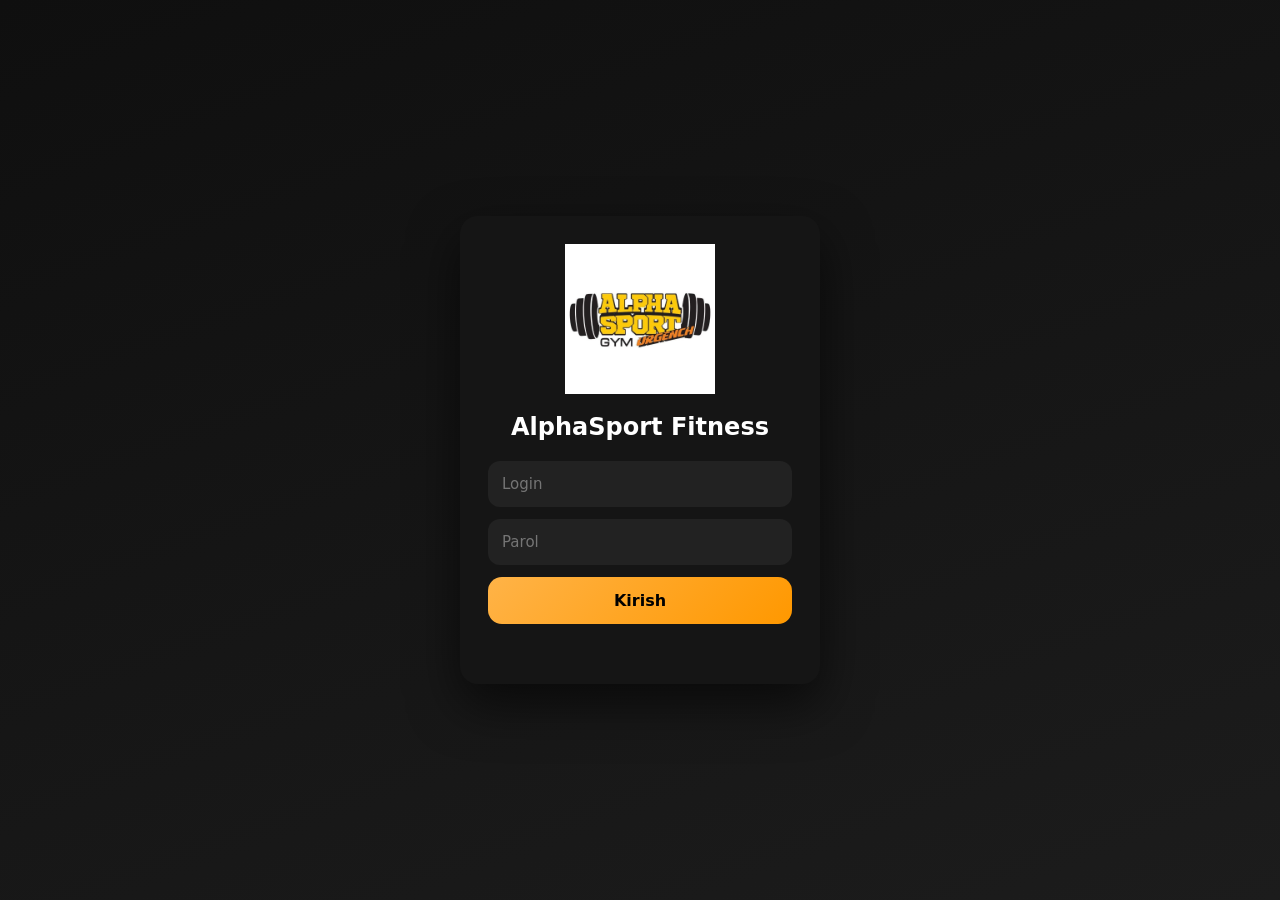
==== index.html @ c9636b2a "first commit" ====
<!DOCTYPE html>
<html lang="uz">
<head>
  <meta charset="UTF-8">
  <title>AlphaSport Login</title>
  <link rel="stylesheet" href="style.css">
  <link rel="shortcut icon" href="./logo.jpg" type="image/x-icon">
</head>
<body class="login-body">

<div class="login-box">
  <img src="./logo.jpg" alt="logo">
  <h2>AlphaSport Fitness</h2>
  <input type="text" id="username" placeholder="Login">
  <input type="password" id="password" placeholder="Parol">
  <button id="loginBtn">Kirish</button>
  <p id="loginMsg"></p>
</div>

<script>
document.getElementById("loginBtn").addEventListener("click", () => {
  const u = document.getElementById("username").value;
  const p = document.getElementById("password").value;

  if (u === "raxmatillo" && p === "raxmatillo77") {
    localStorage.setItem("loggedIn", "true");
    window.location.href = "dashboard.html";
  } else {
    document.getElementById("loginMsg").innerText = "Login yoki parol xato";
  }
});
</script>

</body>
</html>
---- style.css ----
* {
  box-sizing: border-box;
  font-family: 'Inter', system-ui, sans-serif;
}

body {
  margin: 0;
  background: linear-gradient(160deg, #0f0f0f, #1c1c1c);
  color: #fff;
}

/* ===== LOGIN ===== */
.login-body {
  min-height: 100vh;
  display: flex;
  align-items: center;
  justify-content: center;
}

.login-box {
  width: 92%;
  max-width: 360px;
  background: #151515;
  padding: 28px;
  border-radius: 18px;
  box-shadow: 0 20px 50px rgba(0,0,0,.6);
  display: flex;
  flex-direction: column;
  align-items: center;
  justify-content: center;
}

.login-box img {
    width: 150px;
    height: 150px;
    background-size: cover;
    background-repeat: no-repeat;
}

.login-box h2 {
  text-align: center;
  margin-bottom: 20px;
}

.login-box input {
  width: 100%;
  padding: 14px;
  margin-bottom: 12px;
  border-radius: 12px;
  border: none;
  background: #222;
  color: #fff;
  font-size: 15px;
}

.login-box button {
  width: 100%;
  padding: 14px;
  border-radius: 14px;
  border: none;
  background: linear-gradient(135deg, #ffb347, #ff9800);
  color: #000;
  font-weight: 600;
  font-size: 16px;
}

/* ===== HEADER ===== */
header {
  display: flex;
  justify-content: space-between;
  align-items: center;
  padding: 16px 20px;
  background: #0b0b0b;
  border-bottom: 1px solid #222;
}

header h1 {
  font-size: 18px;
}

header button {
  background: #ff9800;
  border: none;
  padding: 10px 16px;
  border-radius: 12px;
  font-weight: 600;
}

/* ===== CONTAINER ===== */
.container {
  padding: 16px;
  max-width: 1100px;
  margin: auto;
}

/* ===== FORM ===== */
.form-box {
  background: #141414;
  border-radius: 18px;
  padding: 16px;
  display: grid;
  grid-template-columns: repeat(auto-fit, minmax(160px, 1fr));
  gap: 12px;
  box-shadow: 0 15px 40px rgba(0,0,0,.5);
}

.form-box input,
.form-box select {
  background: #1f1f1f;
  border: none;
  border-radius: 12px;
  padding: 12px;
  color: #fff;
  font-size: 14px;
}

.form-box button {
  grid-column: 1 / -1;
  padding: 14px;
  border-radius: 14px;
  border: none;
  background: linear-gradient(135deg, #ffb347, #ff9800);
  color: #000;
  font-size: 16px;
  font-weight: 700;
}

/* ===== TABLE ===== */
table {
  width: 100%;
  margin-top: 22px;
  border-collapse: collapse;
  background: #141414;
  border-radius: 16px;
  overflow: hidden;
}

th {
  background: #1c1c1c;
  padding: 12px;
  font-size: 13px;
  color: #ffb347;
}

td {
  padding: 12px;
  font-size: 14px;
  border-top: 1px solid #222;
}

td button {
  background: #ff4d4d;
  border: none;
  padding: 8px 12px;
  border-radius: 10px;
  color: #fff;
}

/* ===== MOBILE ===== */
@media (max-width: 600px) {
  header h1 {
    font-size: 16px;
  }

  th, td {
    font-size: 12px;
    padding: 8px;
  }
}
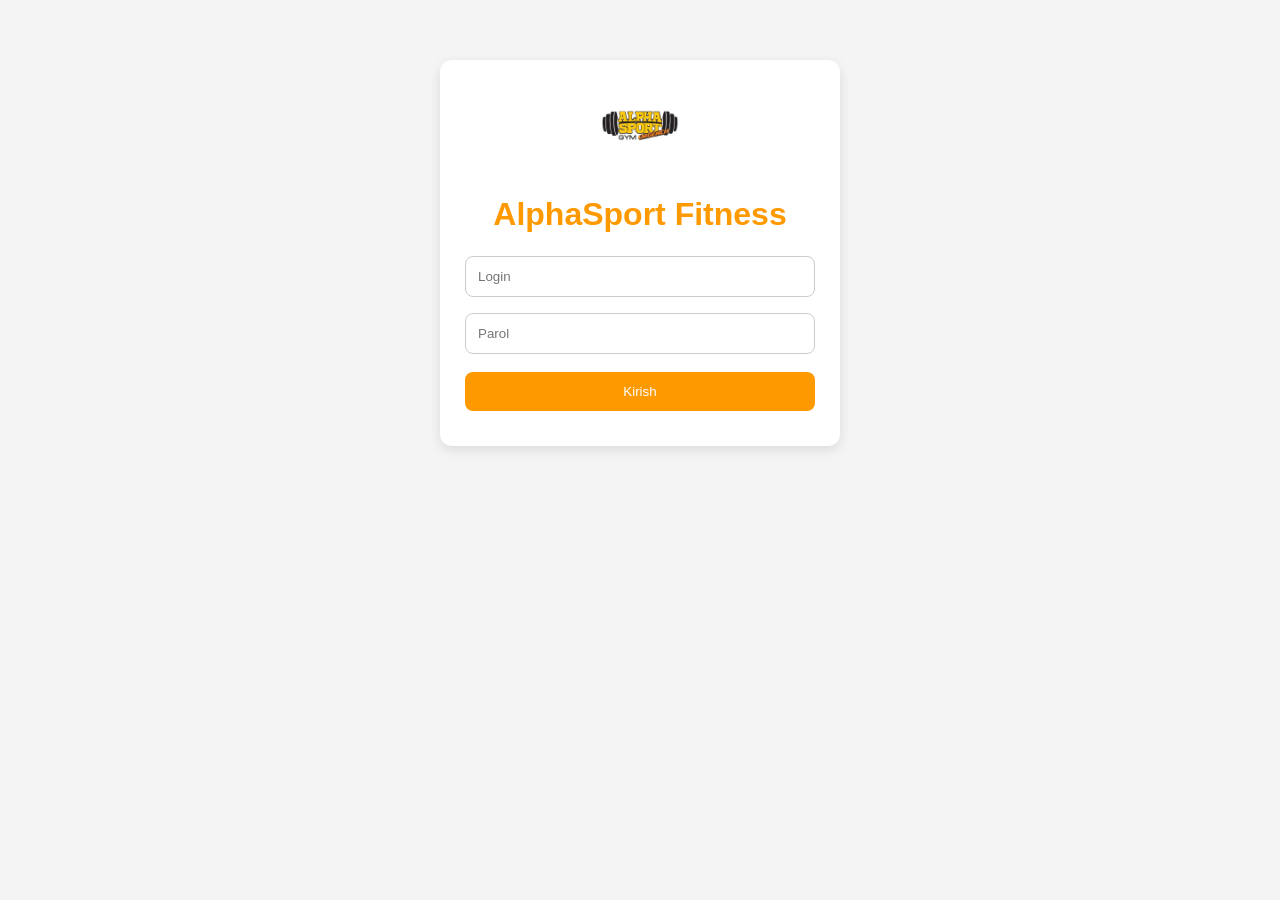
==== commit d3d12214: "last changes" ====
--- a/index.html
+++ b/index.html
@@ -2,34 +2,38 @@
 <html lang="uz">
 <head>
   <meta charset="UTF-8">
-  <title>AlphaSport Login</title>
+  <meta name="viewport" content="width=device-width, initial-scale=1.0">
+  <title>AlphaSport Fitness Login</title>
   <link rel="stylesheet" href="style.css">
   <link rel="shortcut icon" href="./logo.jpg" type="image/x-icon">
 </head>
-<body class="login-body">
+<body>
+  <div class="login-container">
+    <img src="./logo.jpg" alt="AlphaSport Fitness Logo" class="login-logo">
+    <h1>AlphaSport Fitness</h1>
+    <form id="loginForm">
+      <input type="text" id="username" placeholder="Login" required>
+      <input type="password" id="password" placeholder="Parol" required>
+      <button type="submit">Kirish</button>
+    </form>
+    <p id="loginError" class="error-msg"></p>
+  </div>
 
-<div class="login-box">
-  <img src="./logo.jpg" alt="logo">
-  <h2>AlphaSport Fitness</h2>
-  <input type="text" id="username" placeholder="Login">
-  <input type="password" id="password" placeholder="Parol">
-  <button id="loginBtn">Kirish</button>
-  <p id="loginMsg"></p>
-</div>
+  <script>
+    const loginForm = document.getElementById("loginForm");
+    const loginError = document.getElementById("loginError");
 
-<script>
-document.getElementById("loginBtn").addEventListener("click", () => {
-  const u = document.getElementById("username").value;
-  const p = document.getElementById("password").value;
+    loginForm.addEventListener("submit", (e) => {
+      e.preventDefault();
+      const username = document.getElementById("username").value.trim();
+      const password = document.getElementById("password").value.trim();
 
-  if (u === "raxmatillo" && p === "raxmatillo77") {
-    localStorage.setItem("loggedIn", "true");
-    window.location.href = "dashboard.html";
-  } else {
-    document.getElementById("loginMsg").innerText = "Login yoki parol xato";
-  }
-});
-</script>
-
+      if(username === "raxmatillo" && password === "raxmatillo77") {
+        window.location.href = "dashboard.html";
+      } else {
+        loginError.textContent = "Login yoki parol xato!";
+      }
+    });
+  </script>
 </body>
 </html>
--- a/style.css
+++ b/style.css
@@ -1,169 +1,184 @@
 * {
   box-sizing: border-box;
-  font-family: 'Inter', system-ui, sans-serif;
+  margin: 0;
+  padding: 0;
+  font-family: "Poppins", sans-serif;
+}
+body {
+  background-color: #f4f4f4;
+  color: #333;
 }
 
-body {
-  margin: 0;
-  background: linear-gradient(160deg, #0f0f0f, #1c1c1c);
+/* Login */
+.login-container {
+  max-width: 400px;
+  margin: 60px auto;
+  background: #fff;
+  padding: 25px;
+  border-radius: 12px;
+  box-shadow: 0 4px 12px rgba(0, 0, 0, 0.1);
+  text-align: center;
+}
+.login-container h1 {
+  margin: 15px 0;
+  color: #ff9900;
+}
+.login-container input {
+  width: 100%;
+  padding: 12px;
+  margin: 8px 0;
+  border-radius: 8px;
+  border: 1px solid #ccc;
+}
+.login-container button {
+  width: 100%;
+  padding: 12px;
+  margin-top: 10px;
+  background-color: #ff9900;
   color: #fff;
+  border: none;
+  border-radius: 8px;
+  cursor: pointer;
+}
+.login-logo {
+  width: 80px;
+  height: 80px;
+  object-fit: contain;
+  margin-bottom: 12px;
+}
+.error-msg {
+  color: red;
+  margin-top: 10px;
 }
 
-/* ===== LOGIN ===== */
-.login-body {
-  min-height: 100vh;
-  display: flex;
-  align-items: center;
-  justify-content: center;
-}
-
-.login-box {
-  width: 92%;
-  max-width: 360px;
-  background: #151515;
-  padding: 28px;
-  border-radius: 18px;
-  box-shadow: 0 20px 50px rgba(0,0,0,.6);
-  display: flex;
-  flex-direction: column;
-  align-items: center;
-  justify-content: center;
-}
-
-.login-box img {
-    width: 150px;
-    height: 150px;
-    background-size: cover;
-    background-repeat: no-repeat;
-}
-
-.login-box h2 {
-  text-align: center;
-  margin-bottom: 20px;
-}
-
-.login-box input {
-  width: 100%;
-  padding: 14px;
-  margin-bottom: 12px;
-  border-radius: 12px;
-  border: none;
-  background: #222;
-  color: #fff;
-  font-size: 15px;
-}
-
-.login-box button {
-  width: 100%;
-  padding: 14px;
-  border-radius: 14px;
-  border: none;
-  background: linear-gradient(135deg, #ffb347, #ff9800);
-  color: #000;
-  font-weight: 600;
-  font-size: 16px;
-}
-
-/* ===== HEADER ===== */
+/* Header */
 header {
   display: flex;
   justify-content: space-between;
   align-items: center;
-  padding: 16px 20px;
-  background: #0b0b0b;
-  border-bottom: 1px solid #222;
+  padding: 10px 20px;
+  background-color: #ff9900;
+  color: #fff;
+  flex-wrap: wrap;
+}
+header .logo {
+  display: flex;
+  align-items: center;
+  gap: 10px;
+}
+header .logo img {
+  width: 50px;
+  height: 50px;
+  object-fit: contain;
+}
+header h1 {
+  font-size: 20px;
+}
+.logout-btn {
+  background-color: #fff;
+  color: #ff9900;
+  border: none;
+  padding: 6px 12px;
+  border-radius: 8px;
+  cursor: pointer;
+  font-weight: bold;
 }
 
-header h1 {
-  font-size: 18px;
+/* Form */
+.form-section {
+  max-width: 900px;
+  margin: 20px auto;
+  background: #fff;
+  padding: 20px;
+  border-radius: 12px;
+  box-shadow: 0 4px 12px rgba(0, 0, 0, 0.1);
+}
+.form-section h2 {
+  margin-bottom: 15px;
+}
+.form-section form {
+  display: flex;
+  flex-wrap: wrap;
+  gap: 10px;
+}
+.form-section input,
+.form-section select {
+  flex: 1 1 200px;
+  padding: 10px;
+  border-radius: 8px;
+  border: 1px solid #ccc;
+  min-width: 100px;
+}
+.add-btn {
+  flex: 1 1 100%;
+  padding: 12px;
+  background-color: #ff9900;
+  color: #fff;
+  border: none;
+  border-radius: 8px;
+  cursor: pointer;
 }
 
-header button {
-  background: #ff9800;
+/* Table */
+.table-section {
+  max-width: 1000px;
+  margin: 20px auto;
+  overflow-x: auto;
+}
+.table-wrapper {
+  overflow-x: auto;
+}
+table {
+  width: 100%;
+  border-collapse: collapse;
+  background: #fff;
+  border-radius: 12px;
+  min-width: 600px;
+}
+th,
+td {
+  padding: 12px;
+  text-align: left;
+  border-bottom: 1px solid #ddd;
+}
+th {
+  background-color: #ff9900;
+  color: #fff;
+}
+.deleteBtn {
+  padding: 6px 12px;
+  background-color: #ff3333;
+  color: #fff;
   border: none;
-  padding: 10px 16px;
-  border-radius: 12px;
-  font-weight: 600;
+  border-radius: 6px;
+  cursor: pointer;
 }
 
-/* ===== CONTAINER ===== */
-.container {
-  padding: 16px;
-  max-width: 1100px;
-  margin: auto;
-}
-
-/* ===== FORM ===== */
-.form-box {
-  background: #141414;
-  border-radius: 18px;
-  padding: 16px;
-  display: grid;
-  grid-template-columns: repeat(auto-fit, minmax(160px, 1fr));
-  gap: 12px;
-  box-shadow: 0 15px 40px rgba(0,0,0,.5);
-}
-
-.form-box input,
-.form-box select {
-  background: #1f1f1f;
-  border: none;
-  border-radius: 12px;
-  padding: 12px;
-  color: #fff;
-  font-size: 14px;
-}
-
-.form-box button {
-  grid-column: 1 / -1;
-  padding: 14px;
-  border-radius: 14px;
-  border: none;
-  background: linear-gradient(135deg, #ffb347, #ff9800);
-  color: #000;
-  font-size: 16px;
-  font-weight: 700;
-}
-
-/* ===== TABLE ===== */
-table {
-  width: 100%;
-  margin-top: 22px;
-  border-collapse: collapse;
-  background: #141414;
-  border-radius: 16px;
-  overflow: hidden;
-}
-
-th {
-  background: #1c1c1c;
-  padding: 12px;
-  font-size: 13px;
-  color: #ffb347;
-}
-
-td {
-  padding: 12px;
-  font-size: 14px;
-  border-top: 1px solid #222;
-}
-
-td button {
-  background: #ff4d4d;
-  border: none;
-  padding: 8px 12px;
-  border-radius: 10px;
-  color: #fff;
-}
-
-/* ===== MOBILE ===== */
-@media (max-width: 600px) {
+/* Responsive mobile */
+@media (max-width: 480px) {
+  .form-section form {
+    flex-direction: column;
+  }
+  .form-section input,
+  .form-section select {
+    flex: 1 1 100%;
+  }
+  table {
+    min-width: 400px;
+  }
+  th,
+  td {
+    padding: 8px;
+    font-size: 14px;
+  }
   header h1 {
     font-size: 16px;
   }
-
-  th, td {
-    font-size: 12px;
-    padding: 8px;
+  header .logo img {
+    width: 40px;
+    height: 40px;
+  }
+  .logout-btn {
+    margin-top: 10px;
   }
 }
